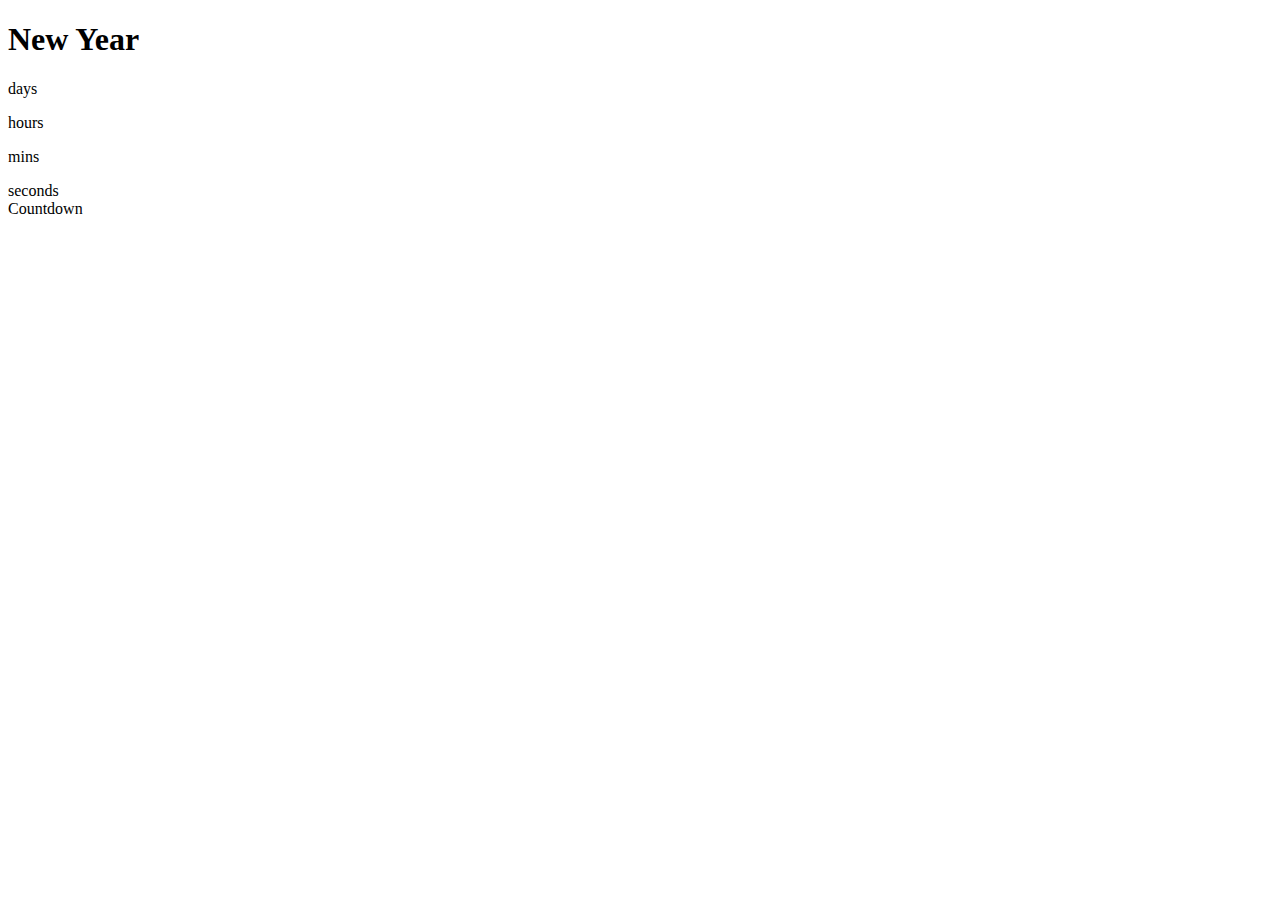
==== countdown-timer/index.html @ 79736fda "new" ====
<!DOCTYPE html>
<html>
    <head>
        
    </head>
    <title>Countdown Timer</title>
    <body>
        <h1>New Year</h1>

        <div class="countdown-container">
            <div class="days-c">
                <p class="big-text" id="days"></p>
            <span> days </span>
            </div>
            <div class="hours-c">
                <p class="big-text" id="hours"></p>
            <span> hours </span>
            </div>
            <div class="mins-c">
                <p class="big-text" id="mins"></p>
            <span> mins </span>
            </div>
            <div class="seconds-c">
                <p class="big-text" id="seconds"></p>
            <span> seconds </span>
            </div>
        </div>
    </body>

    <footer>Countdown
</html>
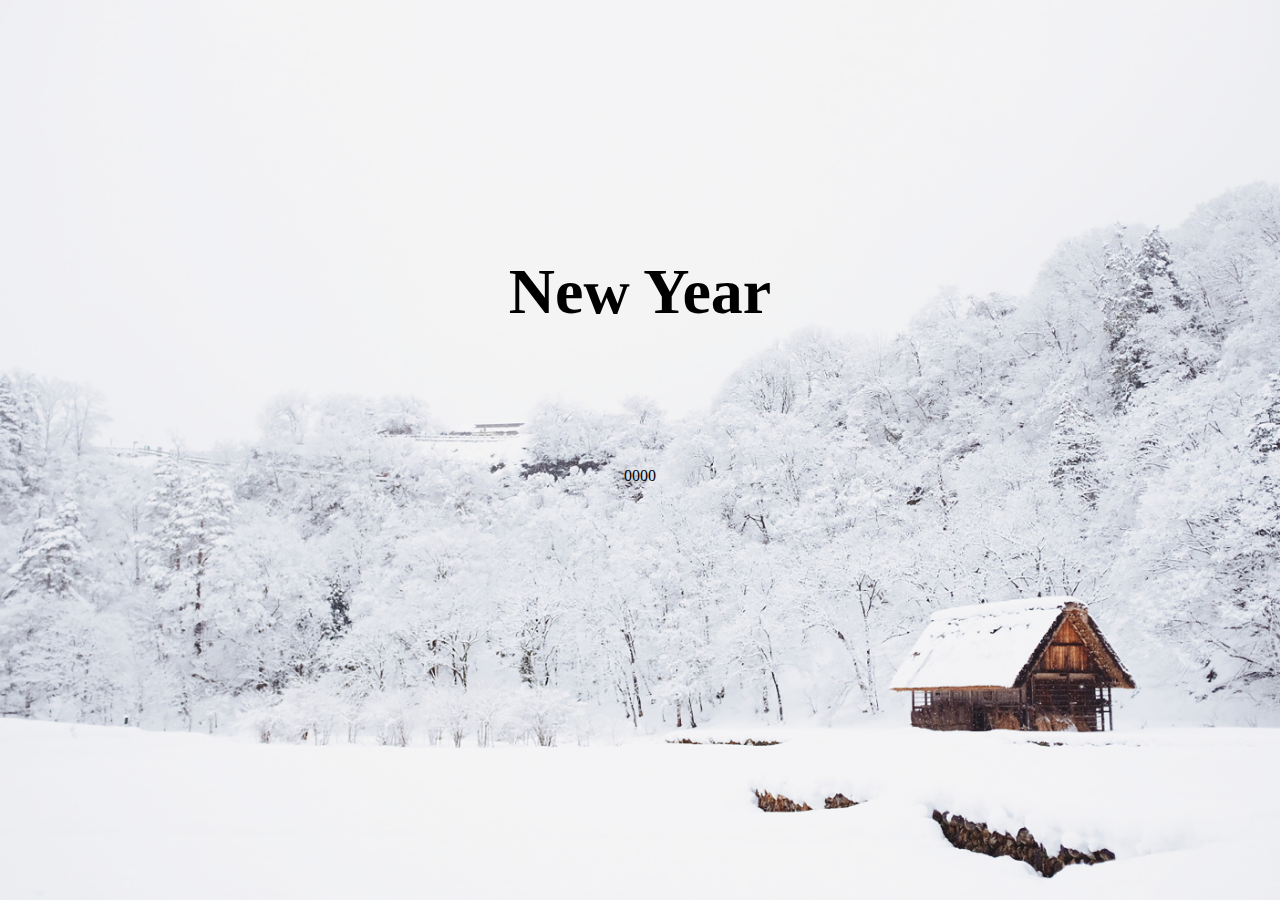
==== commit f35122ab: "ok" ====
--- a/countdown-timer/index.html
+++ b/countdown-timer/index.html
@@ -1,7 +1,8 @@
 <!DOCTYPE html>
-<html>
+<html lang="en">
     <head>
-        
+      <link rel="stylesheet" href="style.css">
+      <script src="script.js"></script>
     </head>
     <title>Countdown Timer</title>
     <body>
@@ -10,22 +11,22 @@
         <div class="countdown-container">
             <div class="days-c">
                 <p class="big-text" id="days"></p>
-            <span> days </span>
+            <span> 0 </span>
             </div>
             <div class="hours-c">
                 <p class="big-text" id="hours"></p>
-            <span> hours </span>
+            <span> 0 </span>
             </div>
             <div class="mins-c">
                 <p class="big-text" id="mins"></p>
-            <span> mins </span>
+            <span> 0 </span>
             </div>
             <div class="seconds-c">
                 <p class="big-text" id="seconds"></p>
-            <span> seconds </span>
+            <span> 0 </span>
             </div>
         </div>
     </body>
 
-    <footer>Countdown
+  
 </html>--- a/countdown-timer/style.css
+++ b/countdown-timer/style.css
@@ -0,0 +1,31 @@
+
+
+
+* {
+    box-sizing: border-box;
+}
+
+body {
+    background-image: url(./images/snow.jpg);
+    background-size: cover;
+    background-position: center center;
+    display: flex;
+    align-items: center;
+    justify-content: center;
+    flex-direction: column;
+    min-height: 100vh;
+    margin: 0;
+}
+.countdown-container {
+    display: flex;
+}
+h1 {
+    font-size: 4rem;
+    margin-top: -10rem;
+}
+
+.big-text {
+    font-size: 6rem;
+    line-height: 1.5em;
+    
+}